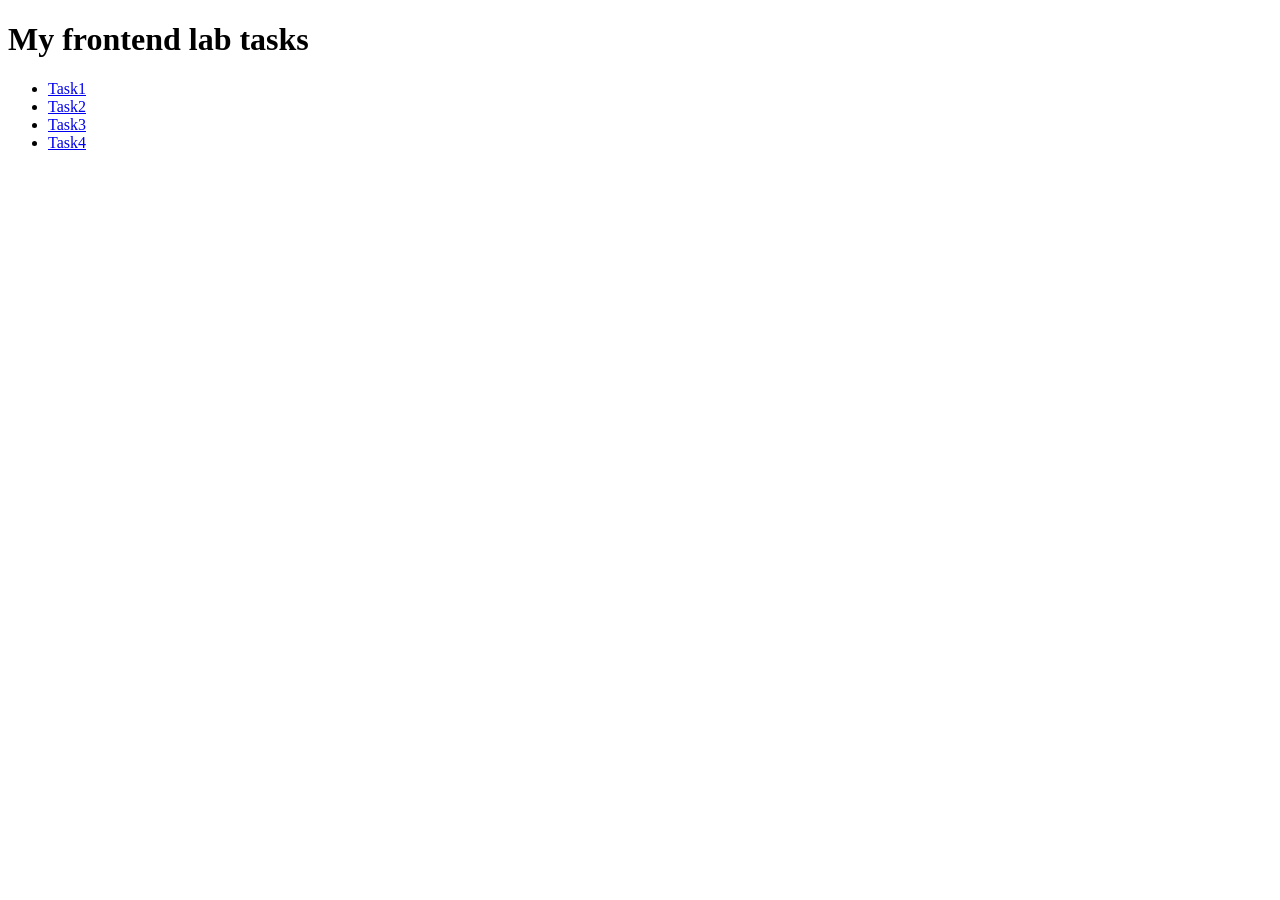
==== frontend lab/index.html @ f10d4b5b "Add files via upload" ====
<!DOCTYPE html>
<html lang="en">
<head>

  <title>Frontend lab</title>

</head>
<body>
  <h1>My frontend lab tasks</h1>
  <header id="navbar">

    <ul class="nav-links">
      <li><a href="Task1/">Task1</a></li>
      <li><a href="Task2/">Task2</a></li>
      <li><a href="Task3/">Task3</a></li>
      <li><a href="Task4.html">Task4</a></li>
    </ul>

  </header>

</body>
</html>
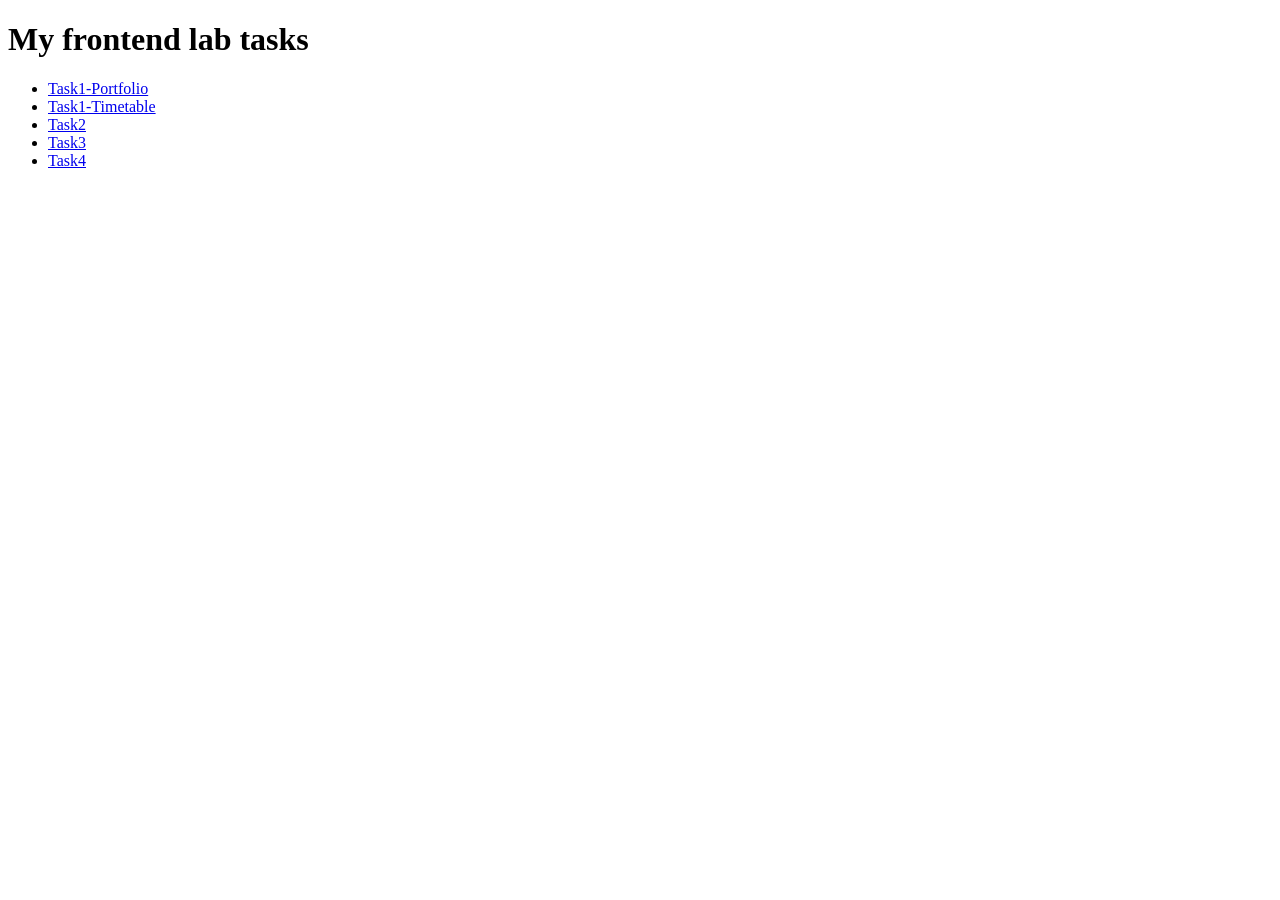
==== commit 7b37e5a3: "Update index.html" ====
--- a/frontend lab/index.html
+++ b/frontend lab/index.html
@@ -10,8 +10,9 @@
   <header id="navbar">
 
     <ul class="nav-links">
-      <li><a href="Task1/">Task1</a></li>
-      <li><a href="Task2/">Task2</a></li>
+      <li><a href="Task1/portfolio/index.html">Task1-Portfolio</a></li>
+        <li><a href="Task1/timetable/timetable.html">Task1-Timetable</a></li>
+      <li><a href="Task2/aboutUs/aboutUs.html">Task2</a></li>
       <li><a href="Task3/">Task3</a></li>
       <li><a href="Task4.html">Task4</a></li>
     </ul>
@@ -19,4 +20,4 @@
   </header>
 
 </body>
-</html>+</html>
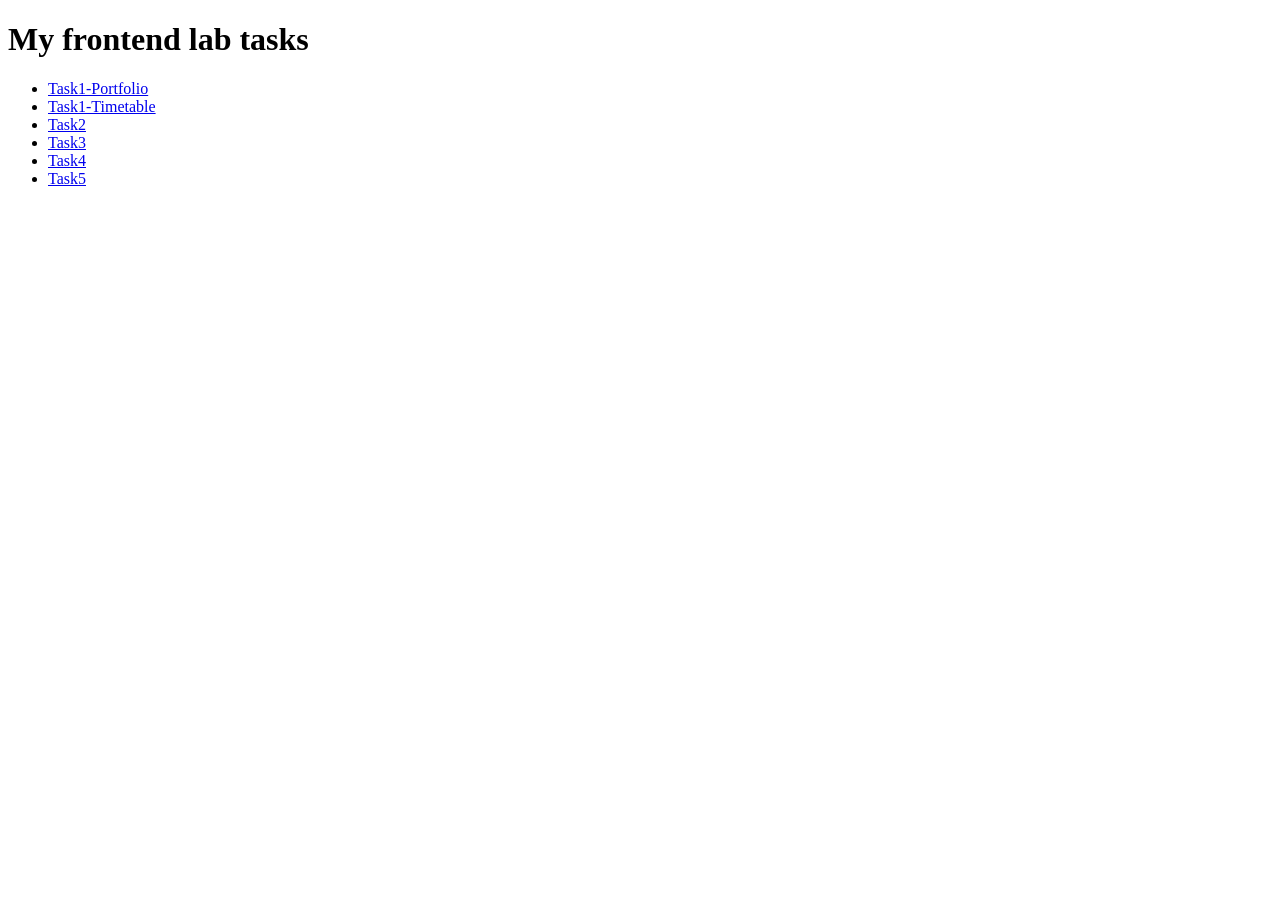
==== commit de4c8233: "Update index.html" ====
--- a/frontend lab/index.html
+++ b/frontend lab/index.html
@@ -15,6 +15,7 @@
       <li><a href="Task2/aboutUs/aboutUs.html">Task2</a></li>
       <li><a href="Task3/">Task3</a></li>
       <li><a href="Task4.html">Task4</a></li>
+      <li><a href="Task5.html">Task5</a></li>
     </ul>
 
   </header>
